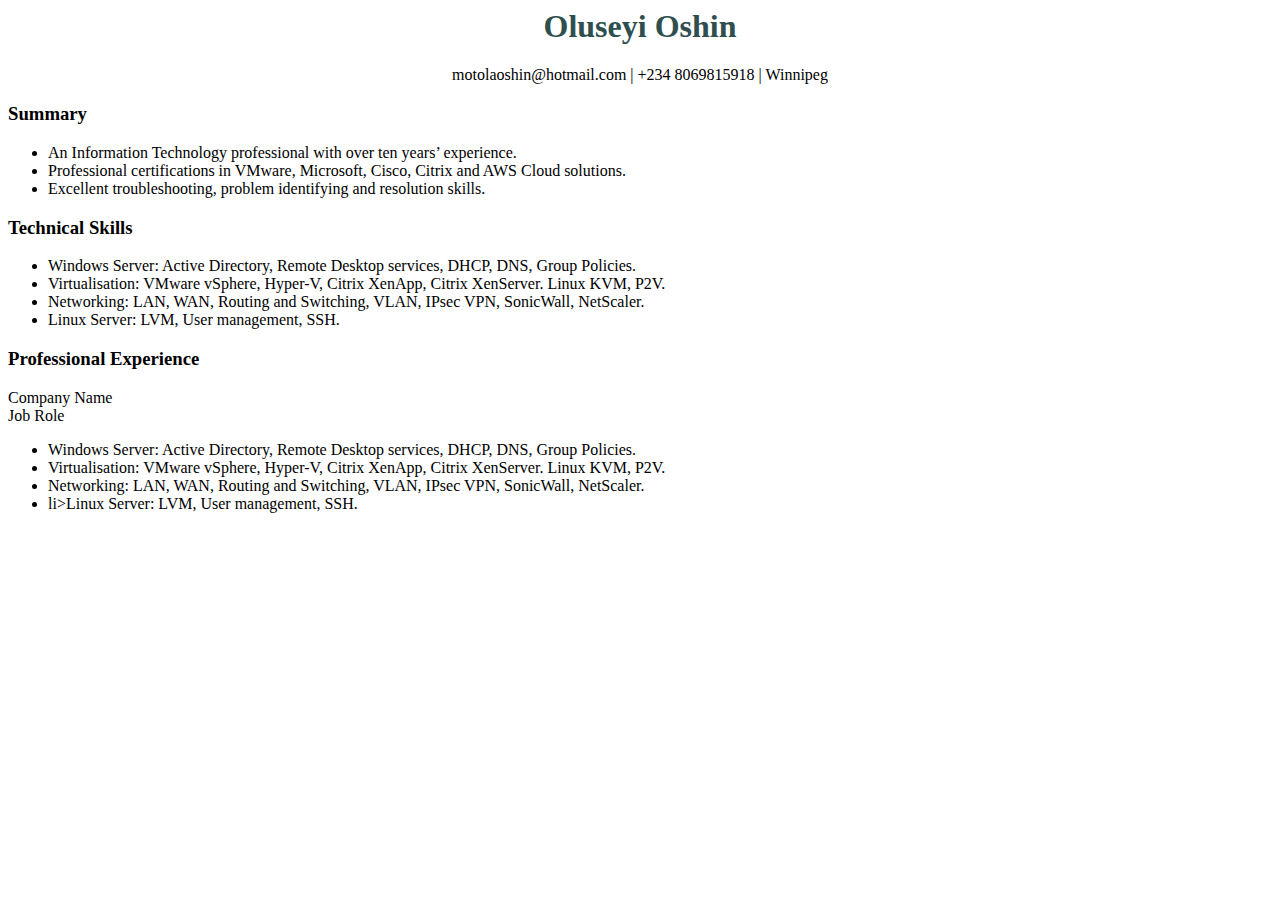
==== resume.html @ ca8543ab "My Html resume's initial commit" ====
<html>
    <head>
<title>Oshin's Resume</title>
<style>
.myname{
   color:darkslategrey;
   text-align: center;
}
.emailbar{
    text-align: center;
    padding-top: -50px;
}
</style>
    </head>
    <body>
        <div>
            <h1 class="myname";>
                Oluseyi Oshin
            </h1>
            <p class="emailbar";> motolaoshin@hotmail.com | +234 8069815918 | Winnipeg</p>
        </div>
        <div>
            <h3 class="sectionhead";>Summary</h3>
            <ul>
                <li>An Information Technology professional with over ten years’ experience.</li>
                <li>Professional certifications in VMware, Microsoft, Cisco, Citrix and AWS Cloud solutions.</li>
                <li>Excellent troubleshooting, problem identifying and resolution skills.</li>
            </ul>
        </div>
        <div>
            <h3 class="sectionhead";>Technical Skills</h3>
            <ul>
                <li>Windows Server: Active Directory, Remote Desktop services, DHCP, DNS, Group Policies.</li>
                <li>Virtualisation: VMware vSphere, Hyper-V, Citrix XenApp, Citrix XenServer. Linux KVM, P2V. </li> 
                <li>Networking: LAN, WAN, Routing and Switching, VLAN, IPsec VPN, SonicWall, NetScaler. </li>
                <li>Linux Server: LVM, User management, SSH.</li>
            </ul>
        </div>
        <div>
            <h3 class="sectionhead";>Professional Experience</h3>
            <div> Company Name
                <div> Job Role
                    <ul>
                        <li>Windows Server: Active Directory, Remote Desktop services, DHCP, DNS, Group Policies.</li>
                        <li>Virtualisation: VMware vSphere, Hyper-V, Citrix XenApp, Citrix XenServer. Linux KVM, P2V. </li> 
                        <li>Networking: LAN, WAN, Routing and Switching, VLAN, IPsec VPN, SonicWall, NetScaler. </li>
                        <li>li>Linux Server: LVM, User management, SSH.</li>
                    </ul>
                </div>
            </div>
            
            
        </div>
    </body>
</html>
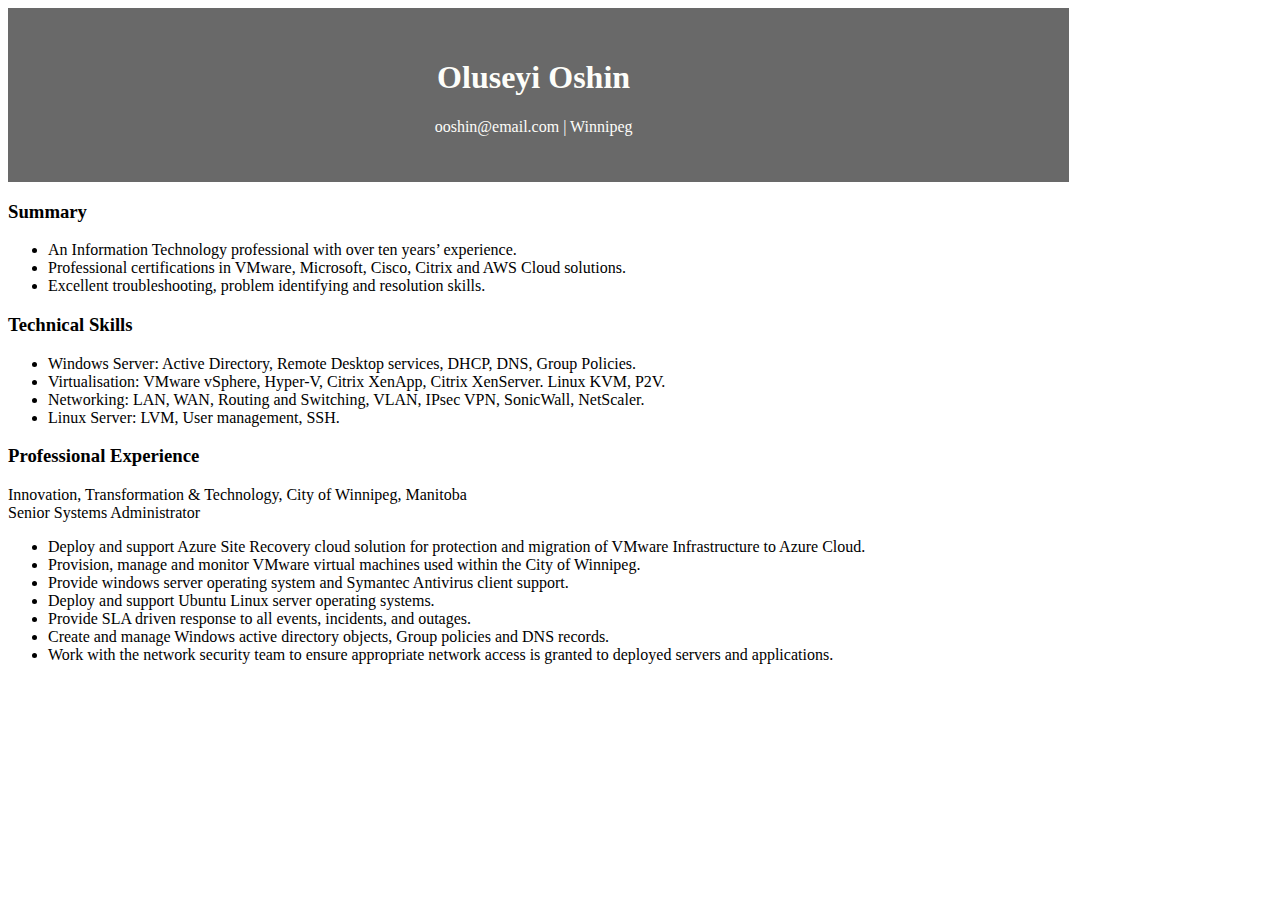
==== commit 8e9d6f8f: "added COW's JD" ====
--- a/resume.html
+++ b/resume.html
@@ -2,22 +2,29 @@
     <head>
 <title>Oshin's Resume</title>
 <style>
+.container{
+    width:80% ;
+    padding: 30px 30px 30px 20px;
+   
+background-color: dimgrey;    }
 .myname{
-   color:darkslategrey;
+   color:rgb(253, 253, 249);
    text-align: center;
 }
 .emailbar{
     text-align: center;
     padding-top: -50px;
+    color:rgb(253, 253, 249)
+    
 }
 </style>
     </head>
     <body>
-        <div>
+        <div class= "container";>
             <h1 class="myname";>
                 Oluseyi Oshin
             </h1>
-            <p class="emailbar";> motolaoshin@hotmail.com | +234 8069815918 | Winnipeg</p>
+            <p class="emailbar";> ooshin@email.com |  Winnipeg</p>
         </div>
         <div>
             <h3 class="sectionhead";>Summary</h3>
@@ -38,13 +45,16 @@
         </div>
         <div>
             <h3 class="sectionhead";>Professional Experience</h3>
-            <div> Company Name
-                <div> Job Role
+            <div>Innovation, Transformation & Technology, City of Winnipeg, Manitoba
+                <div> Senior Systems Administrator
                     <ul>
-                        <li>Windows Server: Active Directory, Remote Desktop services, DHCP, DNS, Group Policies.</li>
-                        <li>Virtualisation: VMware vSphere, Hyper-V, Citrix XenApp, Citrix XenServer. Linux KVM, P2V. </li> 
-                        <li>Networking: LAN, WAN, Routing and Switching, VLAN, IPsec VPN, SonicWall, NetScaler. </li>
-                        <li>li>Linux Server: LVM, User management, SSH.</li>
+                        <li>Deploy and support Azure Site Recovery cloud solution for protection and migration of VMware Infrastructure to Azure Cloud.</li>
+                        <li>Provision, manage and monitor VMware virtual machines used within the City of Winnipeg. </li>
+                        <li>Provide windows server operating system and Symantec Antivirus client support. </li>
+                        <li>Deploy and support Ubuntu Linux server operating systems.</li>
+                        <li>Provide SLA driven response to all events, incidents, and outages.</li>
+                        <li>Create and manage Windows active directory objects, Group policies and DNS records.</li>
+                        <li>Work with the network security team to ensure appropriate network access is granted to deployed servers and applications.</li>
                     </ul>
                 </div>
             </div>
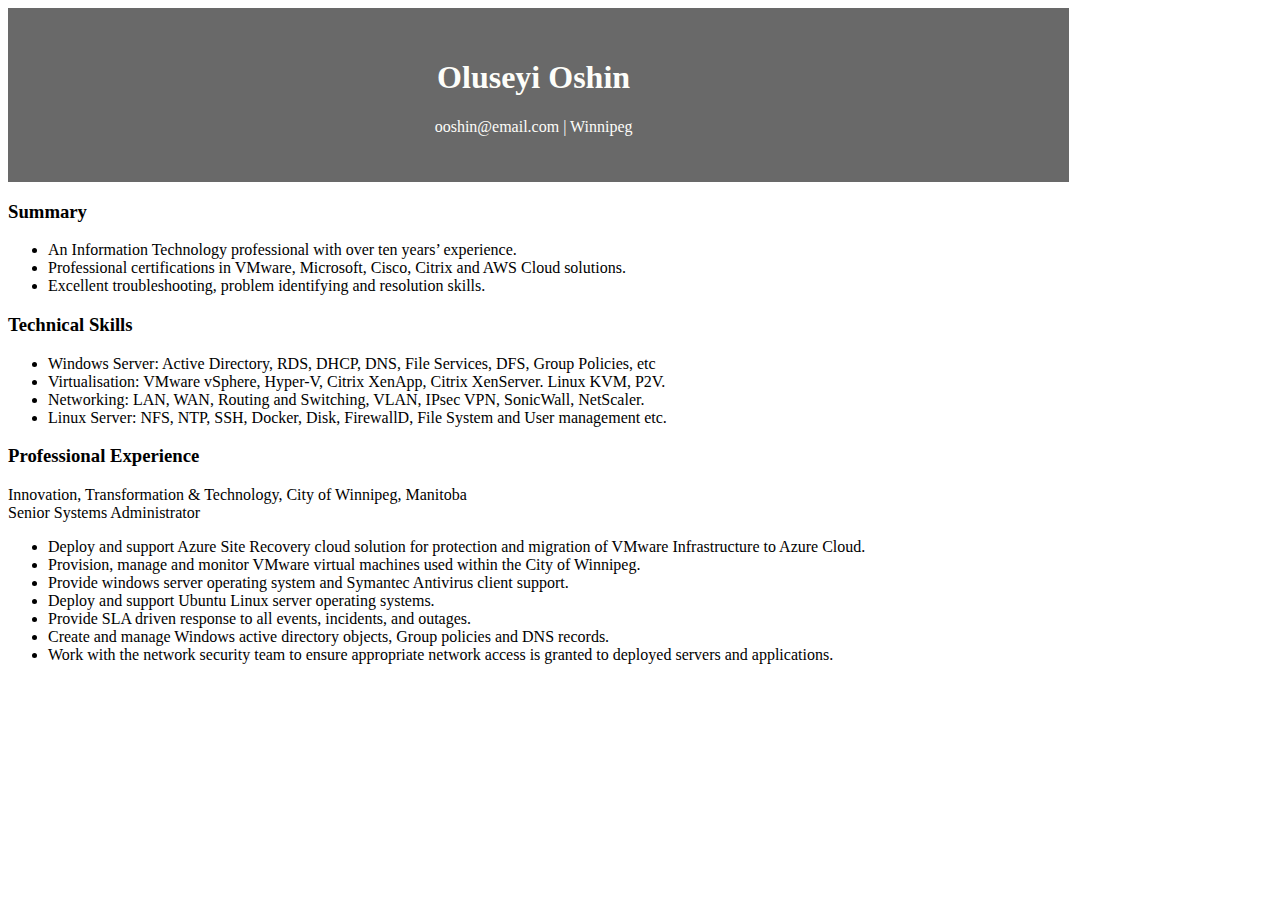
==== commit fb995080: "added missing class and styles" ====
--- a/resume.html
+++ b/resume.html
@@ -15,8 +15,19 @@
     text-align: center;
     padding-top: -50px;
     color:rgb(253, 253, 249)
+    }
+.sectionhead{
+
+    }
+.company{
     
-}
+    }
+.jobrole{
+
+    }
+.jd{
+
+    }
 </style>
     </head>
     <body>
@@ -37,17 +48,17 @@
         <div>
             <h3 class="sectionhead";>Technical Skills</h3>
             <ul>
-                <li>Windows Server: Active Directory, Remote Desktop services, DHCP, DNS, Group Policies.</li>
+                <li>Windows Server: Active Directory, RDS, DHCP, DNS, File Services, DFS, Group Policies, etc</li>
                 <li>Virtualisation: VMware vSphere, Hyper-V, Citrix XenApp, Citrix XenServer. Linux KVM, P2V. </li> 
                 <li>Networking: LAN, WAN, Routing and Switching, VLAN, IPsec VPN, SonicWall, NetScaler. </li>
-                <li>Linux Server: LVM, User management, SSH.</li>
+                <li>Linux Server: NFS, NTP, SSH, Docker, Disk, FirewallD, File System and User management etc.</li>
             </ul>
         </div>
         <div>
             <h3 class="sectionhead";>Professional Experience</h3>
-            <div>Innovation, Transformation & Technology, City of Winnipeg, Manitoba
-                <div> Senior Systems Administrator
-                    <ul>
+            <div class= "company";>Innovation, Transformation & Technology, City of Winnipeg, Manitoba
+                <div class= "jobrole";> Senior Systems Administrator
+                    <ul class ="jd";>
                         <li>Deploy and support Azure Site Recovery cloud solution for protection and migration of VMware Infrastructure to Azure Cloud.</li>
                         <li>Provision, manage and monitor VMware virtual machines used within the City of Winnipeg. </li>
                         <li>Provide windows server operating system and Symantec Antivirus client support. </li>
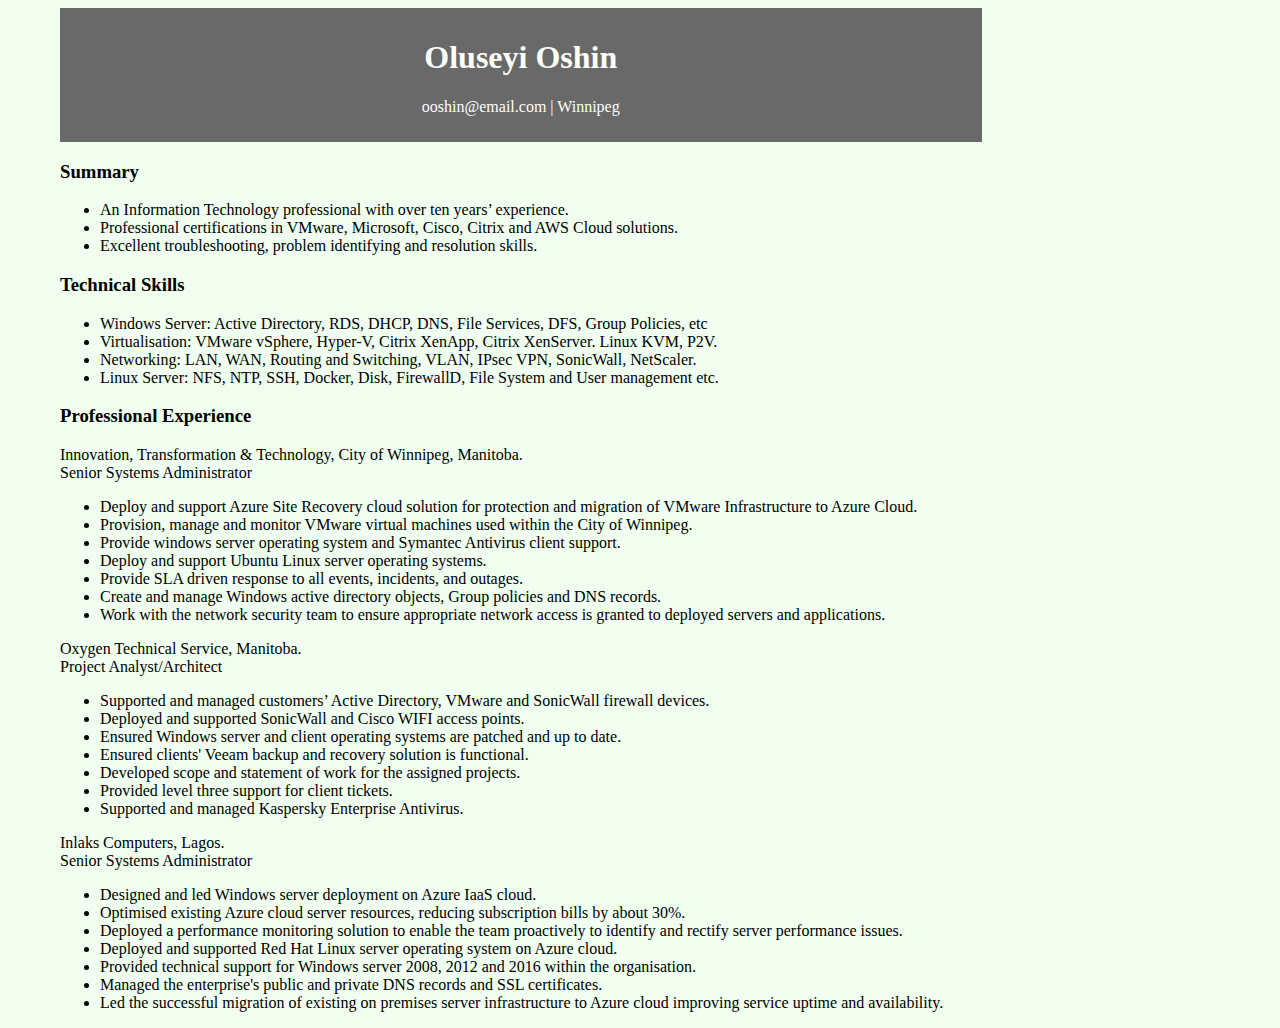
==== commit 79ceb65e: "added JD for Oxygen and Inlaks" ====
--- a/resume.html
+++ b/resume.html
@@ -2,9 +2,18 @@
     <head>
 <title>Oshin's Resume</title>
 <style>
-.container{
-    width:80% ;
-    padding: 30px 30px 30px 20px;
+body{
+    width: 80%;
+    border-color: rgb(8, 13, 43);
+    
+    background-color: honeydew;
+    margin-left: 20px;
+    padding-left: 40px;
+    
+    }
+.top{
+    width:90% ;
+    padding: 10px 0px 10px 0px;
    
 background-color: dimgrey;    }
 .myname{
@@ -31,7 +40,7 @@
 </style>
     </head>
     <body>
-        <div class= "container";>
+        <div class= "top";>
             <h1 class="myname";>
                 Oluseyi Oshin
             </h1>
@@ -56,7 +65,7 @@
         </div>
         <div>
             <h3 class="sectionhead";>Professional Experience</h3>
-            <div class= "company";>Innovation, Transformation & Technology, City of Winnipeg, Manitoba
+            <div class= "company";>Innovation, Transformation & Technology, City of Winnipeg, Manitoba.
                 <div class= "jobrole";> Senior Systems Administrator
                     <ul class ="jd";>
                         <li>Deploy and support Azure Site Recovery cloud solution for protection and migration of VMware Infrastructure to Azure Cloud.</li>
@@ -68,6 +77,30 @@
                         <li>Work with the network security team to ensure appropriate network access is granted to deployed servers and applications.</li>
                     </ul>
                 </div>
+                <div class= "company";>Oxygen Technical Service, Manitoba.
+                    <div class= "jobrole";> Project Analyst/Architect
+                        <ul class ="jd";>
+                            <li>Supported and managed customers’ Active Directory, VMware and SonicWall firewall devices.</li>
+                            <li>Deployed and supported SonicWall and Cisco WIFI access points.</li>
+                            <li>Ensured Windows server and client operating systems are patched and up to date.</li>
+                            <li>Ensured clients' Veeam backup and recovery solution is functional.</li>
+                            <li>Developed scope and statement of work for the assigned projects.</li>
+                            <li>Provided level three support for client tickets.</li>
+                            <li>Supported and managed Kaspersky Enterprise Antivirus.</li>
+                        </ul>
+                    </div>
+                    <div class= "company";>Inlaks Computers, Lagos.
+                        <div class= "jobrole";> Senior Systems Administrator
+                            <ul class ="jd";>
+                                <li>Designed and led Windows server deployment on Azure IaaS cloud.</li>
+                                <li>Optimised existing Azure cloud server resources, reducing subscription bills by about 30%.</li>
+                                <li>Deployed a performance monitoring solution to enable the team proactively to identify and rectify server performance issues.</li>
+                                <li>Deployed and supported Red Hat Linux server operating system on Azure cloud.</li>
+                                <li>Provided technical support for Windows server 2008, 2012 and 2016 within the organisation.</li>
+                                <li>Managed the enterprise's public and private DNS records and SSL certificates.</li>
+                                <li>Led the successful migration of existing on premises server infrastructure to Azure cloud improving service uptime and availability.</li>
+                            </ul>
+                        </div>    
             </div>
             
             
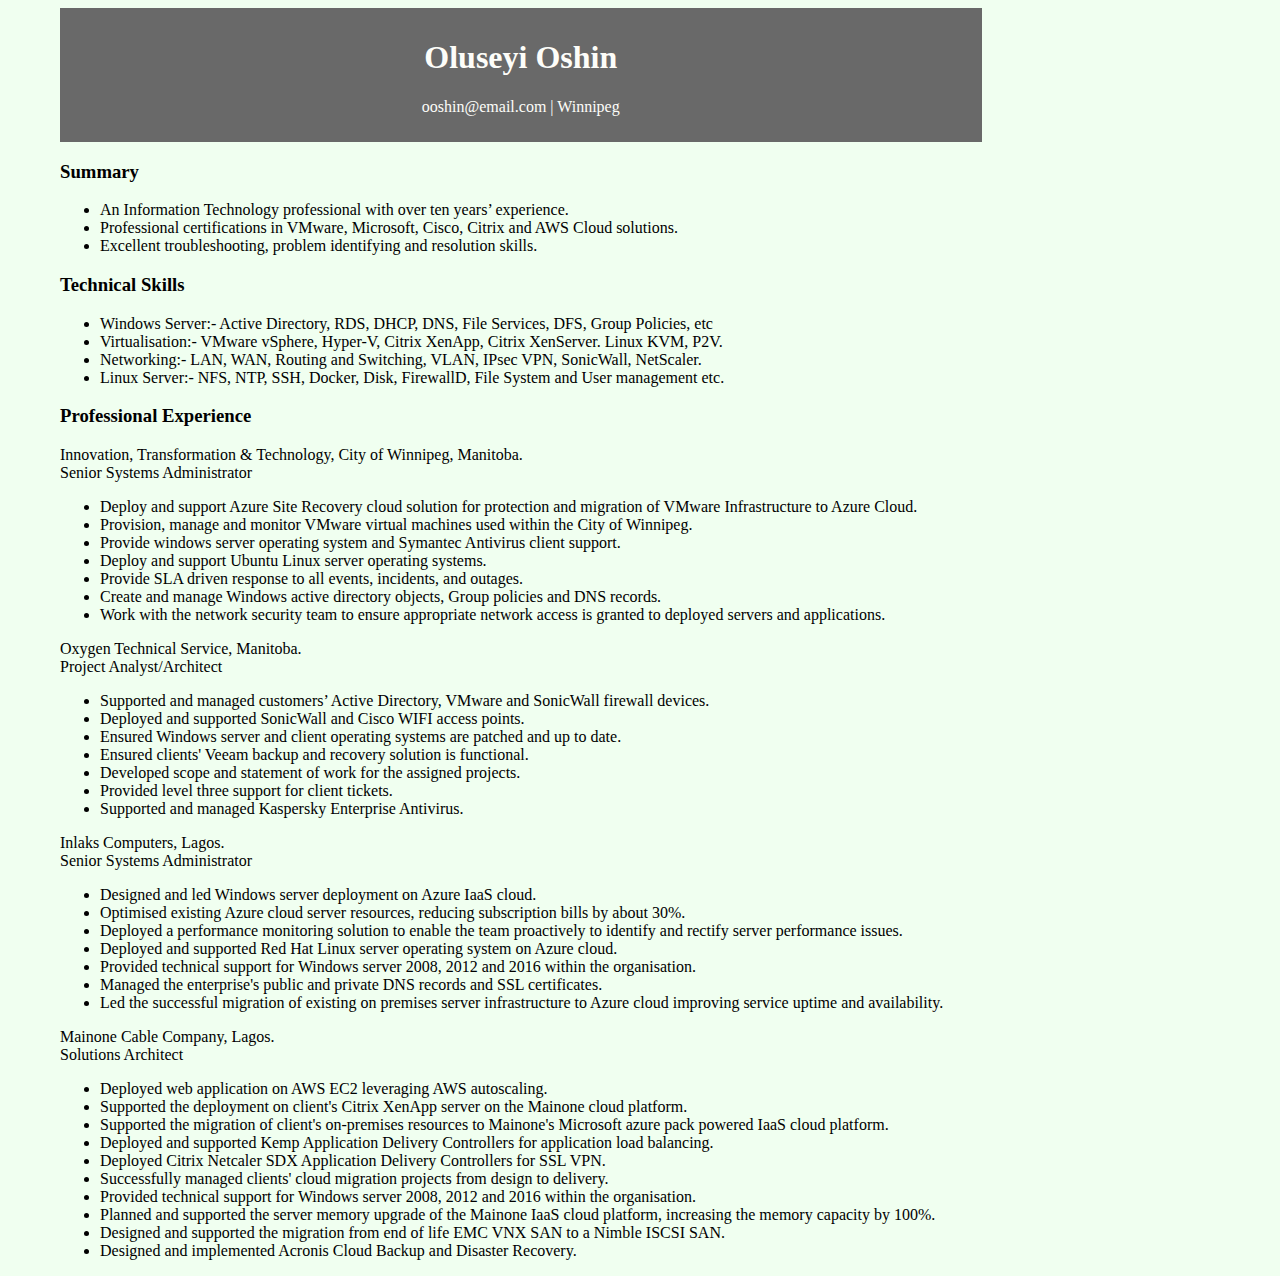
==== commit 10ce8af7: "added JD for Mainone and resume in pdf format" ====
--- a/resume.html
+++ b/resume.html
@@ -57,10 +57,10 @@
         <div>
             <h3 class="sectionhead";>Technical Skills</h3>
             <ul>
-                <li>Windows Server: Active Directory, RDS, DHCP, DNS, File Services, DFS, Group Policies, etc</li>
-                <li>Virtualisation: VMware vSphere, Hyper-V, Citrix XenApp, Citrix XenServer. Linux KVM, P2V. </li> 
-                <li>Networking: LAN, WAN, Routing and Switching, VLAN, IPsec VPN, SonicWall, NetScaler. </li>
-                <li>Linux Server: NFS, NTP, SSH, Docker, Disk, FirewallD, File System and User management etc.</li>
+                <li>Windows Server:- Active Directory, RDS, DHCP, DNS, File Services, DFS, Group Policies, etc</li>
+                <li>Virtualisation:- VMware vSphere, Hyper-V, Citrix XenApp, Citrix XenServer. Linux KVM, P2V. </li> 
+                <li>Networking:-  LAN, WAN, Routing and Switching, VLAN, IPsec VPN, SonicWall, NetScaler. </li>
+                <li>Linux Server:- NFS, NTP, SSH, Docker, Disk, FirewallD, File System and User management etc.</li>
             </ul>
         </div>
         <div>
@@ -77,6 +77,7 @@
                         <li>Work with the network security team to ensure appropriate network access is granted to deployed servers and applications.</li>
                     </ul>
                 </div>
+            </div>
                 <div class= "company";>Oxygen Technical Service, Manitoba.
                     <div class= "jobrole";> Project Analyst/Architect
                         <ul class ="jd";>
@@ -89,6 +90,7 @@
                             <li>Supported and managed Kaspersky Enterprise Antivirus.</li>
                         </ul>
                     </div>
+                </div>
                     <div class= "company";>Inlaks Computers, Lagos.
                         <div class= "jobrole";> Senior Systems Administrator
                             <ul class ="jd";>
@@ -100,7 +102,24 @@
                                 <li>Managed the enterprise's public and private DNS records and SSL certificates.</li>
                                 <li>Led the successful migration of existing on premises server infrastructure to Azure cloud improving service uptime and availability.</li>
                             </ul>
-                        </div>    
+                        </div>
+                    </div>        
+                        <div class= "company";>Mainone Cable Company, Lagos.
+                            <div class= "jobrole";> Solutions Architect
+                                <ul class ="jd";>
+                                    <li>Deployed web application on AWS EC2 leveraging AWS autoscaling.</li>
+                                    <li>Supported the deployment on client's Citrix XenApp server on the Mainone cloud platform. </li>
+                                    <li>Supported the migration of client's on-premises resources to Mainone's Microsoft azure pack powered IaaS cloud platform. </li>
+                                    <li>Deployed and supported Kemp Application Delivery Controllers for application load balancing. </li>
+                                    <li>Deployed Citrix Netcaler SDX Application Delivery Controllers for SSL VPN. </li>
+                                    <li>Successfully managed clients' cloud migration projects from design to delivery. </li>
+                                    <li>Provided technical support for Windows server 2008, 2012 and 2016 within the organisation. </li>
+                                    <li>Planned and supported the server memory upgrade of the Mainone IaaS cloud platform, increasing the memory capacity by 100%. </li>
+                                    <li>Designed and supported the migration from end of life EMC VNX SAN to a Nimble ISCSI SAN. </li>
+                                    <li>Designed and implemented Acronis Cloud Backup and Disaster Recovery. </li>
+                                       
+                                </ul>
+                            </div>        
             </div>
             
             
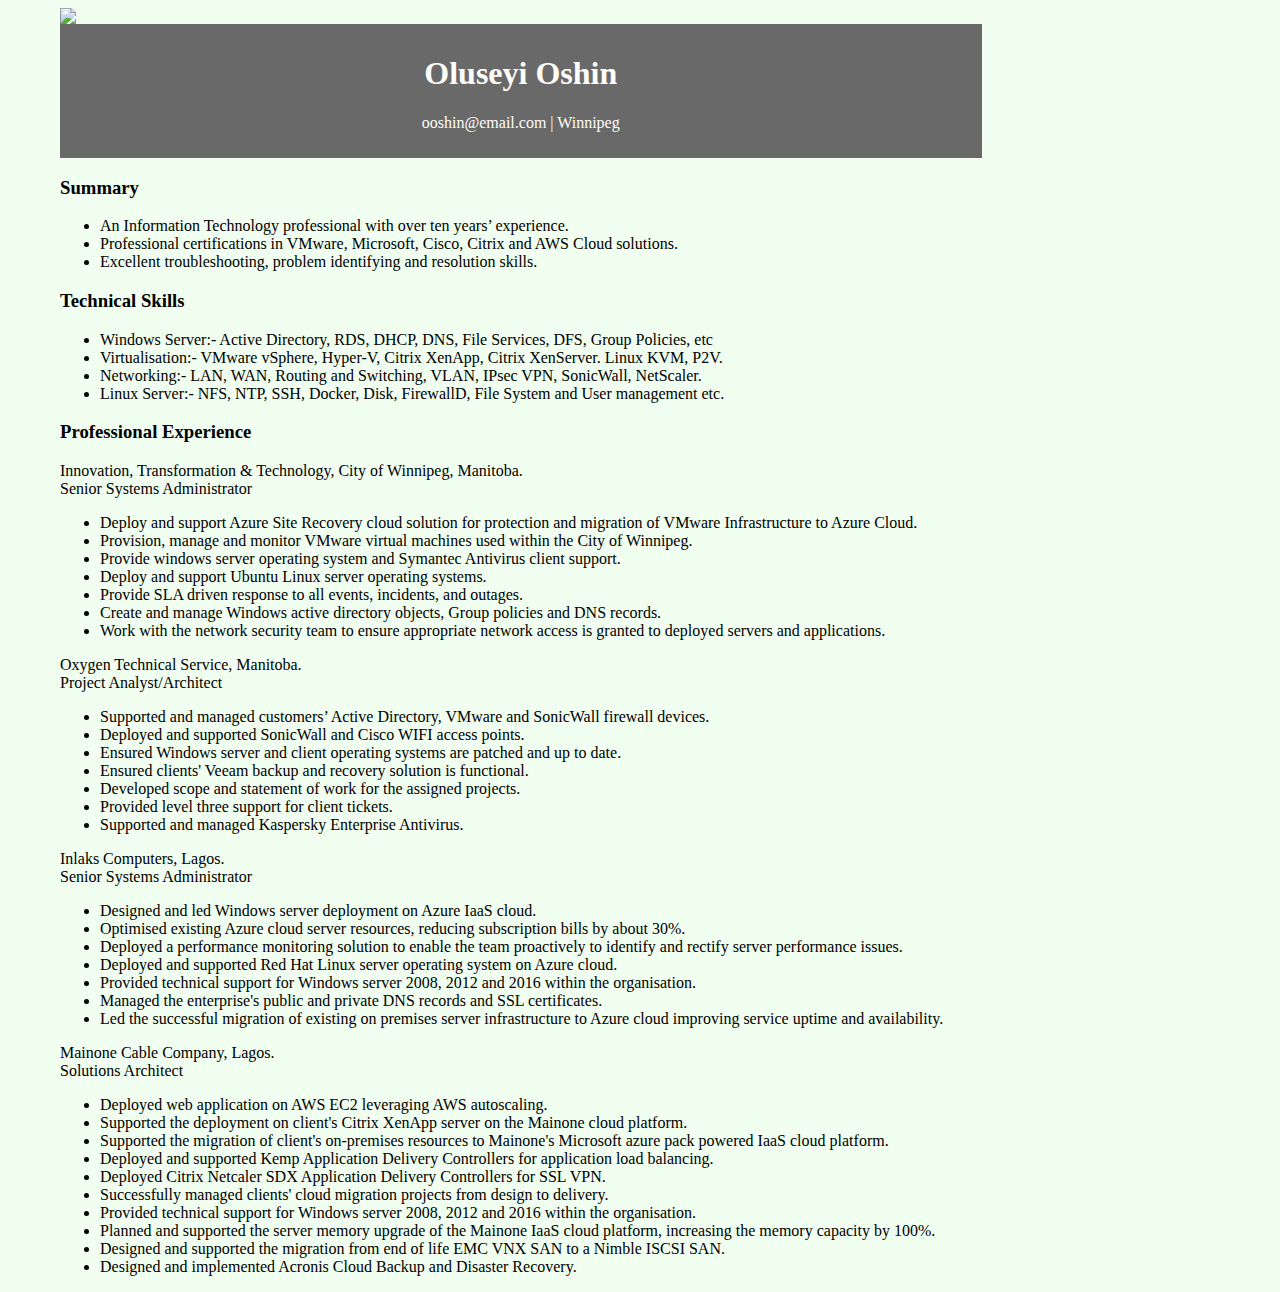
==== commit 52ca2c66: "Added hit counter" ====
--- a/resume.html
+++ b/resume.html
@@ -40,6 +40,7 @@
 </style>
     </head>
     <body>
+        <a href="https://hits.seeyoufarm.com"><img src="https://hits.seeyoufarm.com/api/count/incr/badge.svg?url=https%3A%2F%2Fpythonkila.github.io%2FZuri-lessons%2Fresume.html&count_bg=%2379C83D&title_bg=%23555555&icon=&icon_color=%23E7E7E7&title=hits&edge_flat=false"/></a>
         <div class= "top";>
             <h1 class="myname";>
                 Oluseyi Oshin
@@ -57,10 +58,10 @@
         <div>
             <h3 class="sectionhead";>Technical Skills</h3>
             <ul>
-                <li>Windows Server:- Active Directory, RDS, DHCP, DNS, File Services, DFS, Group Policies, etc</li>
-                <li>Virtualisation:- VMware vSphere, Hyper-V, Citrix XenApp, Citrix XenServer. Linux KVM, P2V. </li> 
-                <li>Networking:-  LAN, WAN, Routing and Switching, VLAN, IPsec VPN, SonicWall, NetScaler. </li>
-                <li>Linux Server:- NFS, NTP, SSH, Docker, Disk, FirewallD, File System and User management etc.</li>
+                <li>Windows Server:-    Active Directory, RDS, DHCP, DNS, File Services, DFS, Group Policies, etc</li>
+                <li>Virtualisation:-    VMware vSphere, Hyper-V, Citrix XenApp, Citrix XenServer. Linux KVM, P2V. </li> 
+                <li>Networking:-    LAN, WAN, Routing and Switching, VLAN, IPsec VPN, SonicWall, NetScaler. </li>
+                <li>Linux Server:-  NFS, NTP, SSH, Docker, Disk, FirewallD, File System and User management etc.</li>
             </ul>
         </div>
         <div>
